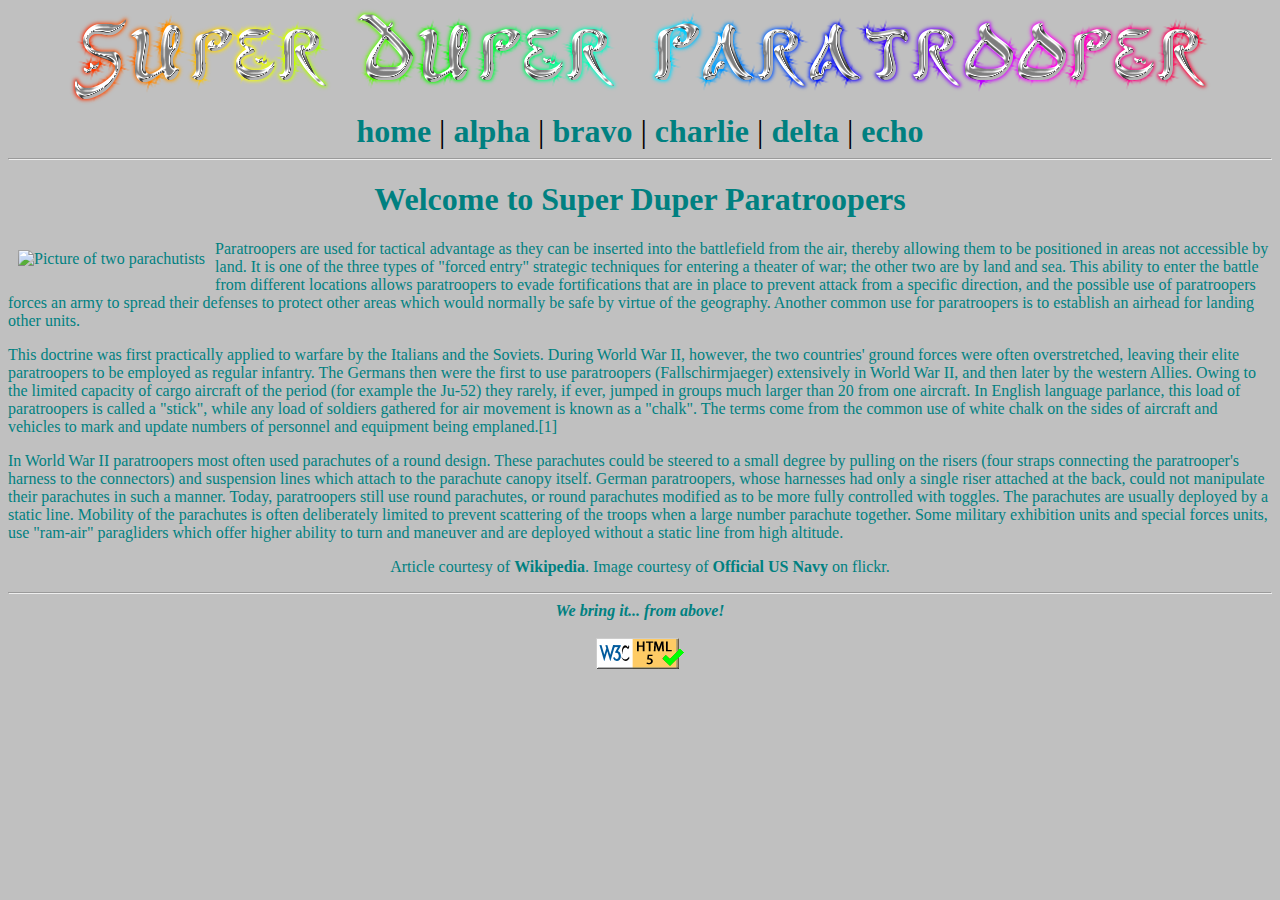
==== php/multipage_sites/superduper_static/index.htm @ d6f0635d "d" ====
<!DOCTYPE html>
<html>
<head>
	<meta http-equiv="content-type" content="text/html;charset=UTF-8" />
	<title>super duper paratrooper page</title>
	<link rel = "stylesheet" type = "text/css" href = "styles.css" />
</head>
<body>


<header>
	<a href = "index.htm"  ><!-- this will always link the banner back to the home page -->
		<img class = "linkedimage" src = "images/sdp_banner.png" alt = "Super Duper Paratrooper" />
	</a>
	<br />
	
	<a href = "index.htm">home</a> | 
	<a href = "alpha.htm">alpha</a> | 
	<a href = "bravo.htm">bravo</a> | 
	<a href = "charlie.htm">charlie</a> | 
	<a href = "delta.htm">delta</a> | 
	<a href = "echo.htm">echo</a>
</header>

<hr />
<!-- dynamic content goes here -->


<h1>Welcome to Super Duper Paratroopers</h1>
<p>
	<img class = "one" src = "http://farm7.staticflickr.com/6104/6276705300_53b65c826b.jpg" alt = "Picture of two parachutists" />

Paratroopers are used for tactical advantage as they can be inserted into the battlefield from the air, thereby allowing them to be positioned in areas not accessible by land. It is one of the three types of "forced entry" strategic techniques for entering a theater of war; the other two are by land and sea. This ability to enter the battle from different locations allows paratroopers to evade fortifications that are in place to prevent attack from a specific direction, and the possible use of paratroopers forces an army to spread their defenses to protect other areas which would normally be safe by virtue of the geography. Another common use for paratroopers is to establish an airhead for landing other units.
</p>
<p>
This doctrine was first practically applied to warfare by the Italians and the Soviets. During World War II, however, the two countries' ground forces were often overstretched, leaving their elite paratroopers to be employed as regular infantry. The Germans then were the first to use paratroopers (Fallschirmjaeger) extensively in World War II, and then later by the western Allies. Owing to the limited capacity of cargo aircraft of the period (for example the Ju-52) they rarely, if ever, jumped in groups much larger than 20 from one aircraft. In English language parlance, this load of paratroopers is called a "stick", while any load of soldiers gathered for air movement is known as a "chalk". The terms come from the common use of white chalk on the sides of aircraft and vehicles to mark and update numbers of personnel and equipment being emplaned.[1]
</p>
<p>

In World War II paratroopers most often used parachutes of a round design. These parachutes could be steered to a small degree by pulling on the risers (four straps connecting the paratrooper's harness to the connectors) and suspension lines which attach to the parachute canopy itself. German paratroopers, whose harnesses had only a single riser attached at the back, could not manipulate their parachutes in such a manner. Today, paratroopers still use round parachutes, or round parachutes modified as to be more fully controlled with toggles. The parachutes are usually deployed by a static line. Mobility of the parachutes is often deliberately limited to prevent scattering of the troops when a large number parachute together. Some military exhibition units and special forces units, use "ram-air" paragliders which offer higher ability to turn and maneuver and are deployed without a static line from high altitude.
</p>

<p class = "credits">Article courtesy of <a href  = "http://wikipedia.org">Wikipedia</a>. Image courtesy of <a href = "http://www.flickr.com/photos/usnavy/">Official US Navy</a> on flickr. 
</p>

<hr />

<footer id = "tagline">
      		We bring it... from above!
	<br/><br/>
	<a href="http://validator.w3.org/check?uri=referer">
		<img src="images/valid_html5.gif"  alt="Valid HTML 5" 
			height="31" width="88" style="border:0px;" />

	</a>
</footer>

</body>
</html>
---- php/multipage_sites/superduper_static/styles.css ----
body
{
	color: teal;
	background-color: silver;
	font-family: tahoma;
}

h1
{
	text-align: center;
	font-family: Garamond;
}

header
{
	font-size: 200%;
	text-decoration: none;
	color: black;
}



a
{
	text-decoration: none;
	font-weight:bold;
	color: teal;
}

a:hover
{
	color: teal;
}

header, footer, .credits
{
  text-align: center;
}

img.one
{
    float: left;
    margin: 10px;
}

img.two
{
    float: right;
    margin: 10px;
}

.linkedimage
{
	border: 0px;
}

#tagline
{
	font-style:italic;
	font-weight:bold;
}
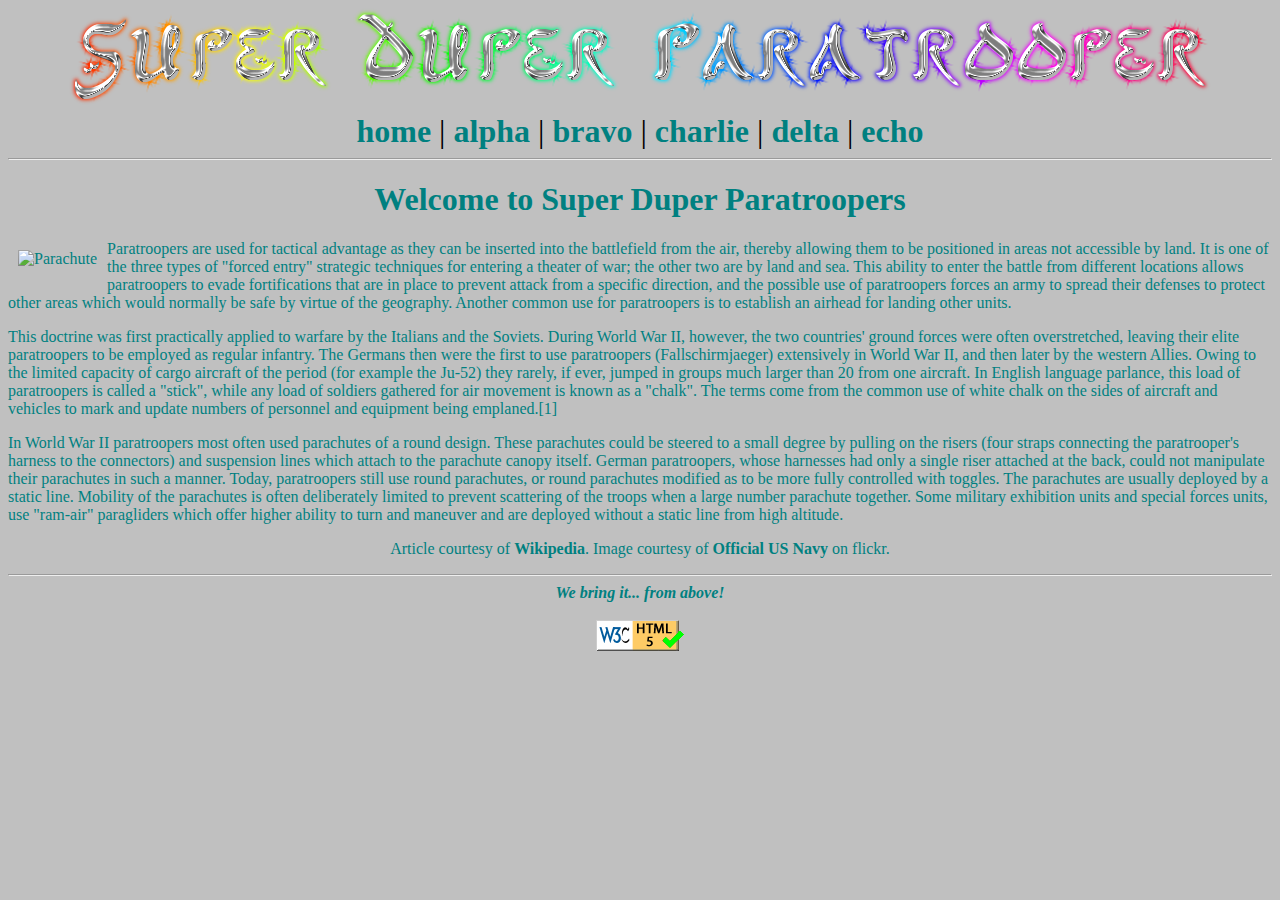
==== commit 8468c3b0: "s" ====
--- a/php/multipage_sites/superduper_static/index.htm
+++ b/php/multipage_sites/superduper_static/index.htm
@@ -28,7 +28,7 @@
 
 <h1>Welcome to Super Duper Paratroopers</h1>
 <p>
-	<img class = "one" src = "http://farm7.staticflickr.com/6104/6276705300_53b65c826b.jpg" alt = "Picture of two parachutists" />
+	<img class = "one" src = "https://upload.wikimedia.org/wikipedia/commons/f/f6/CH.VD.Bex_2007-09-02_Airshow_396_16x9-R_5120x2880_%28cropped%29.jpg" alt = "Parachute" />
 
 Paratroopers are used for tactical advantage as they can be inserted into the battlefield from the air, thereby allowing them to be positioned in areas not accessible by land. It is one of the three types of "forced entry" strategic techniques for entering a theater of war; the other two are by land and sea. This ability to enter the battle from different locations allows paratroopers to evade fortifications that are in place to prevent attack from a specific direction, and the possible use of paratroopers forces an army to spread their defenses to protect other areas which would normally be safe by virtue of the geography. Another common use for paratroopers is to establish an airhead for landing other units.
 </p>
--- a/php/multipage_sites/superduper_static/styles.css
+++ b/php/multipage_sites/superduper_static/styles.css
@@ -20,6 +20,9 @@
 
 
 
+.one {
+	max-width: 200px;
+}
 a
 {
 	text-decoration: none;
